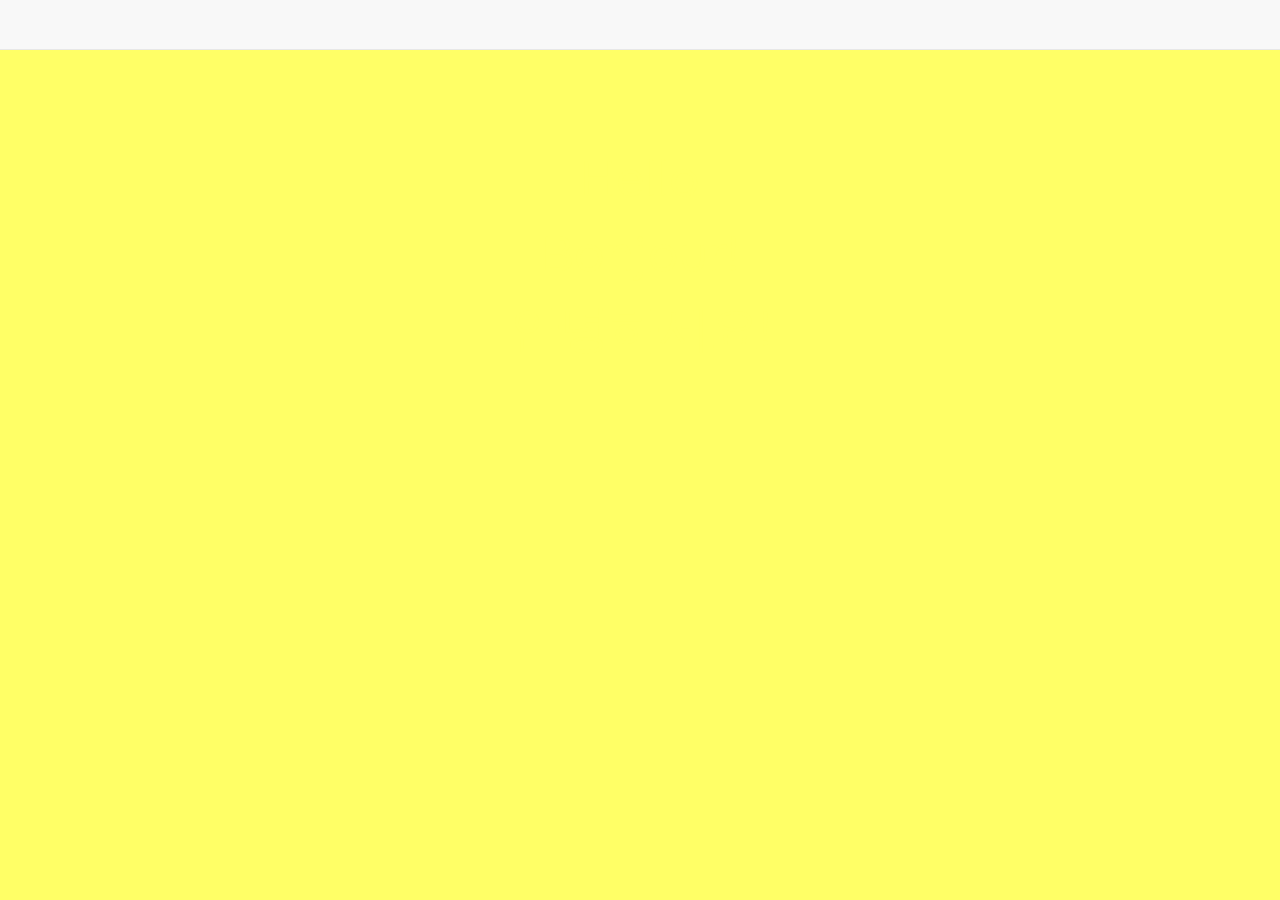
==== index.html @ fef34eb6 "Website attempt 2" ====
<!DOCTYPE html>
<html lang="en">
<head>
  <title>Samantha Price</title>
  <link href="https://fonts.googleapis.com/css?family=Quicksand" rel="stylesheet">
  <meta name="viewport" content="width=device-width, initial-scale=1">
  <link href="https://maxcdn.bootstrapcdn.com/bootstrap/3.3.7/css/bootstrap.min.css"
  rel="stylesheet"
  integrity="sha384-BVYiiSIFeK1dGmJRAkycuHAHRg32OmUcww7on3RYdg4Va+PmSTsz/K68vbdEjh4u"
  crossorigin="anonymous">
  <link rel= "stylesheet" type= "text/css" href= "style.css" >
</head>
<body>
  <div class="container">
    <nav class="navbar navbar-default navbar-fixed-top">
      <div class="container"></div>
    </nav>
    <div class="welcome">
      <h1 id="hello">Hello</h1>
      <h1 id="hello2">Bonjour!</h1>
      <h1 id="hello3"> 안녕하세요!</h1>
    </div>
  </div>
</nav>
</body>
</html>
---- style.css ----
body {
  font-family: 'Quicksand', sans-serif;
  background-color: rgb(255, 255, 102);
  padding-top: 70px;
}

#hello {
  color: rgb(255, 255, 102);
  font-size: 50px;
  animation-name: transition;
  animation-duration: 2s;
  animation-delay: 1s;
  animation-fill-mode: forwards;

}

@keyframes transition {
  from {color: rgb(255, 255, 102);}
  to {color: rgb(64, 64, 64);}
}

#hello2 {
  color: rgb(255, 255, 102);
  font-size: 50px;
  animation-name: transition2;
  animation-duration: 2s;
  animation-delay: 2s;
  animation-fill-mode: forwards;
}

@keyframes transition2 {
  from {color: rgb(255, 255, 102);}
  to {color: rgb(64, 64, 64);}
}

#hello3 {
  color: rgb(255, 255, 102);
  font-size: 50px;
  animation-name: transition3;
  animation-duration: 2s;
  animation-delay: 3s;
  animation-fill-mode: forwards;
}

@keyframes transition3 {
  from {color: rgb(255, 255, 102);}
  to {color: rgb(64, 64, 64);}
}

.welcome {
  margin: auto;
  width: 45%;
  padding-top: 60px;
  text-align: center;
}

#intro {
  color: rgb(64, 64, 64);
  font-size: 20px;
}
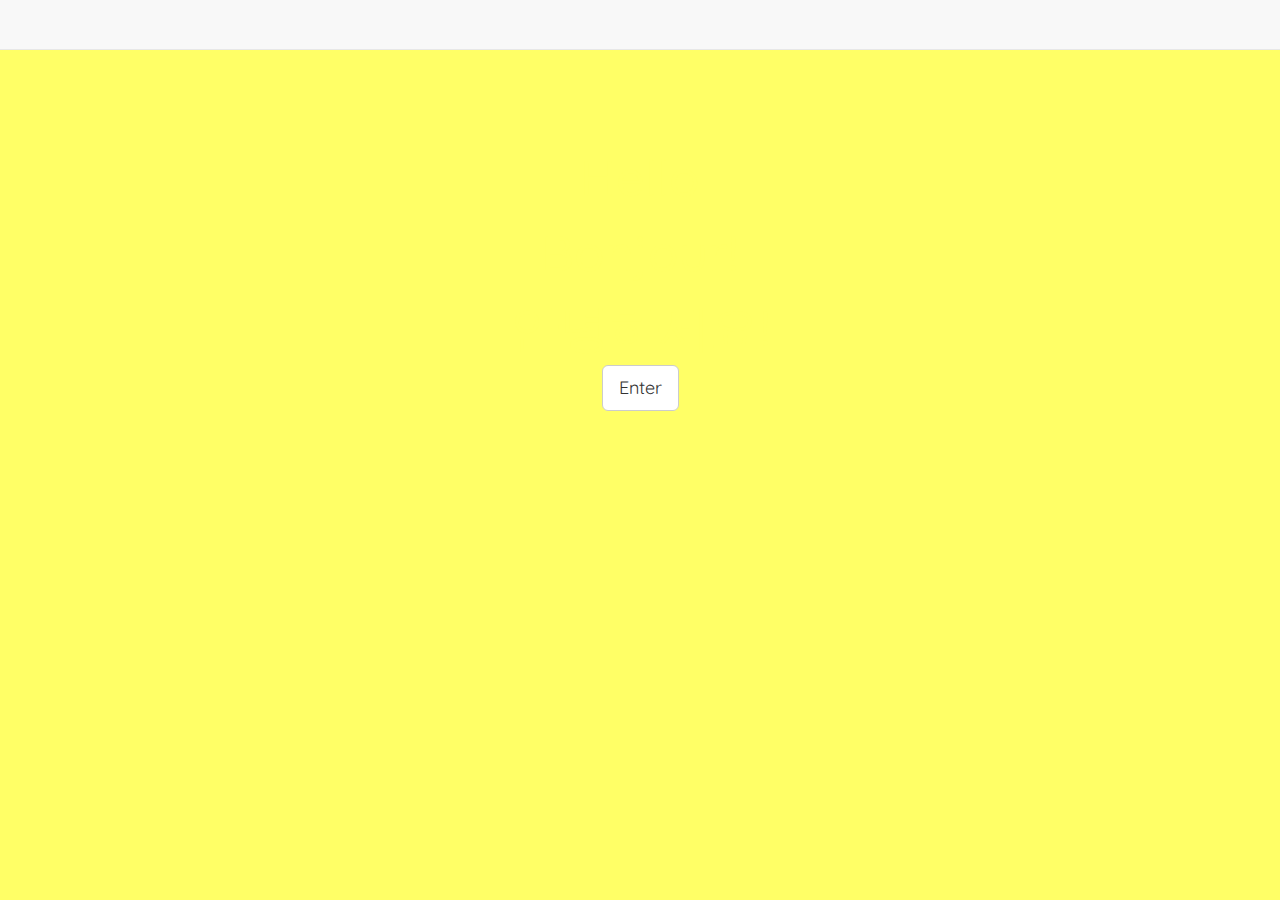
==== commit 796143aa: "Website with button" ====
--- a/index.html
+++ b/index.html
@@ -19,6 +19,7 @@
       <h1 id="hello">Hello</h1>
       <h1 id="hello2">Bonjour!</h1>
       <h1 id="hello3"> 안녕하세요!</h1>
+      <button type="button" class="btn btn-default btn-lg">Enter</button>
     </div>
   </div>
 </nav>
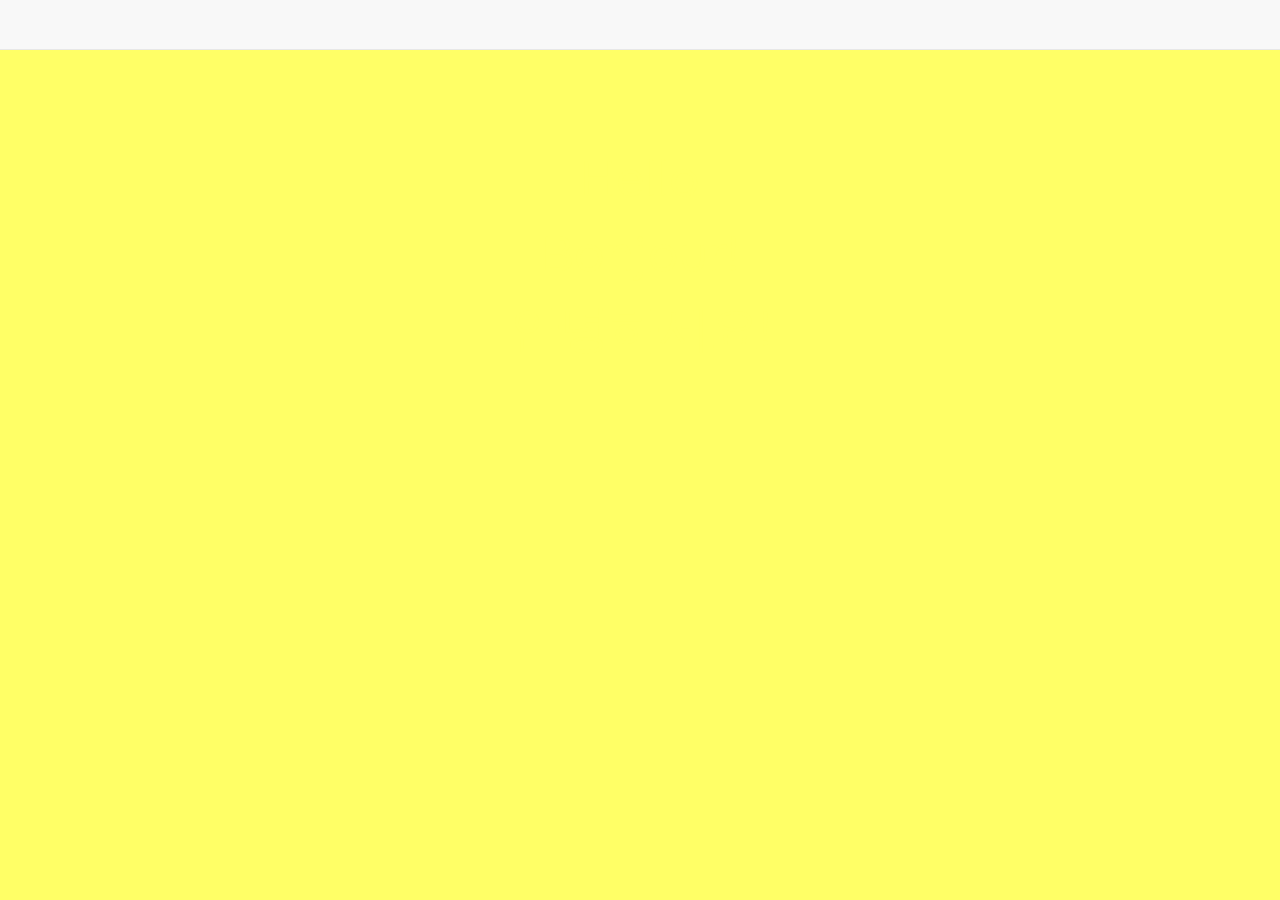
==== commit 5a8f5745: "Button and Styling" ====
--- a/index.html
+++ b/index.html
@@ -19,7 +19,9 @@
       <h1 id="hello">Hello</h1>
       <h1 id="hello2">Bonjour!</h1>
       <h1 id="hello3"> 안녕하세요!</h1>
-      <button type="button" class="btn btn-default btn-lg">Enter</button>
+      <div class="button">
+      <button type="button" class="enter">Enter</button>
+    </div>
     </div>
   </div>
 </nav>
--- a/style.css
+++ b/style.css
@@ -58,3 +58,28 @@
   color: rgb(64, 64, 64);
   font-size: 20px;
 }
+
+.enter {
+  background-color: rgb(255, 255, 102);
+    border: none;
+    color: rgb(255, 255, 102);
+    padding: 15px 32px;
+    text-align: center;
+    display: inline-block;
+    font-size: 25px;
+    animation-name: buttonTrans;
+    animation-duration: 2s;
+    animation-delay: 4s;
+    animation-fill-mode: forwards;
+}
+
+@keyframes buttonTrans {
+  from {background-color: rgb(255, 255, 102);}
+  to {background-color: #4CAF50;}
+  from {color: rgb(255, 255, 102);}
+  to {color: white;}
+}
+
+.button {
+    padding-top: 20px;
+}
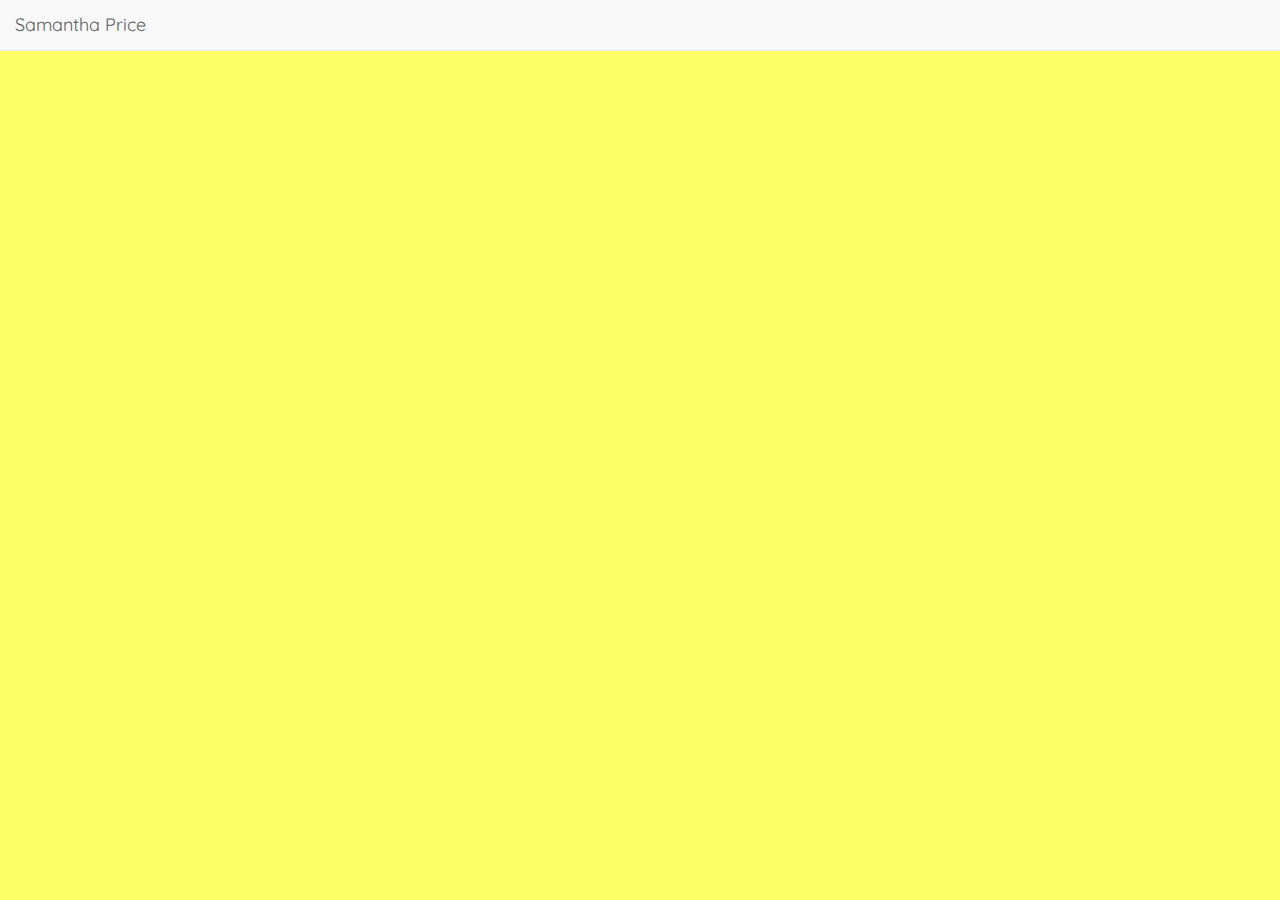
==== commit 0cfed32f: "Nav bar home" ====
--- a/index.html
+++ b/index.html
@@ -1,7 +1,7 @@
 <!DOCTYPE html>
 <html lang="en">
 <head>
-  <title>Samantha Price</title>
+  <title>Samantha Price - Webpage</title>
   <link href="https://fonts.googleapis.com/css?family=Quicksand" rel="stylesheet">
   <meta name="viewport" content="width=device-width, initial-scale=1">
   <link href="https://maxcdn.bootstrapcdn.com/bootstrap/3.3.7/css/bootstrap.min.css"
@@ -11,16 +11,25 @@
   <link rel= "stylesheet" type= "text/css" href= "style.css" >
 </head>
 <body>
-  <div class="container">
     <nav class="navbar navbar-default navbar-fixed-top">
-      <div class="container"></div>
+    <div class="container-fluid">
+    <div class="navbar-header">
+      <button type="button" class="navbar-toggle collapsed" data-toggle="collapse" data-target="#bs-example-navbar-collapse-1" aria-expanded="false">
+        <span class="sr-only">Toggle navigation</span>
+        <span class="icon-bar"></span>
+        <span class="icon-bar"></span>
+        <span class="icon-bar"></span>
+      </button>
+      <a class="navbar-brand" href="#">Samantha Price</a>
+    </div>
+  </div>
     </nav>
     <div class="welcome">
       <h1 id="hello">Hello</h1>
       <h1 id="hello2">Bonjour!</h1>
       <h1 id="hello3"> 안녕하세요!</h1>
       <div class="button">
-      <button type="button" class="enter">Enter</button>
+      <a href="intropage.html"><button type="button" class="enter">Enter</button></a>
     </div>
     </div>
   </div>
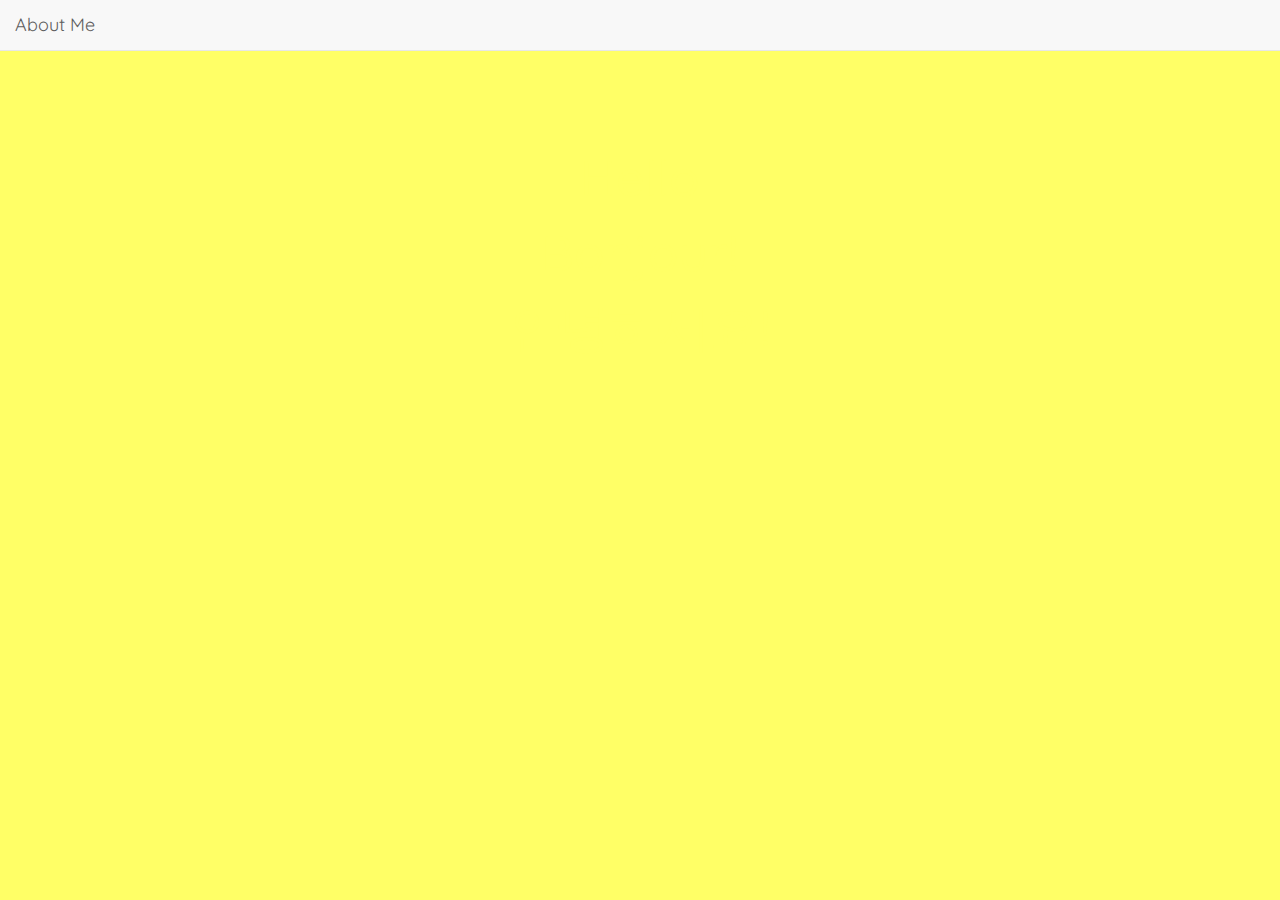
==== commit ab5201a1: "Added navigation option" ====
--- a/index.html
+++ b/index.html
@@ -20,7 +20,7 @@
         <span class="icon-bar"></span>
         <span class="icon-bar"></span>
       </button>
-      <a class="navbar-brand" href="#">Samantha Price</a>
+      <a class="navbar-brand" href="intropage.html">About Me</a>
     </div>
   </div>
     </nav>
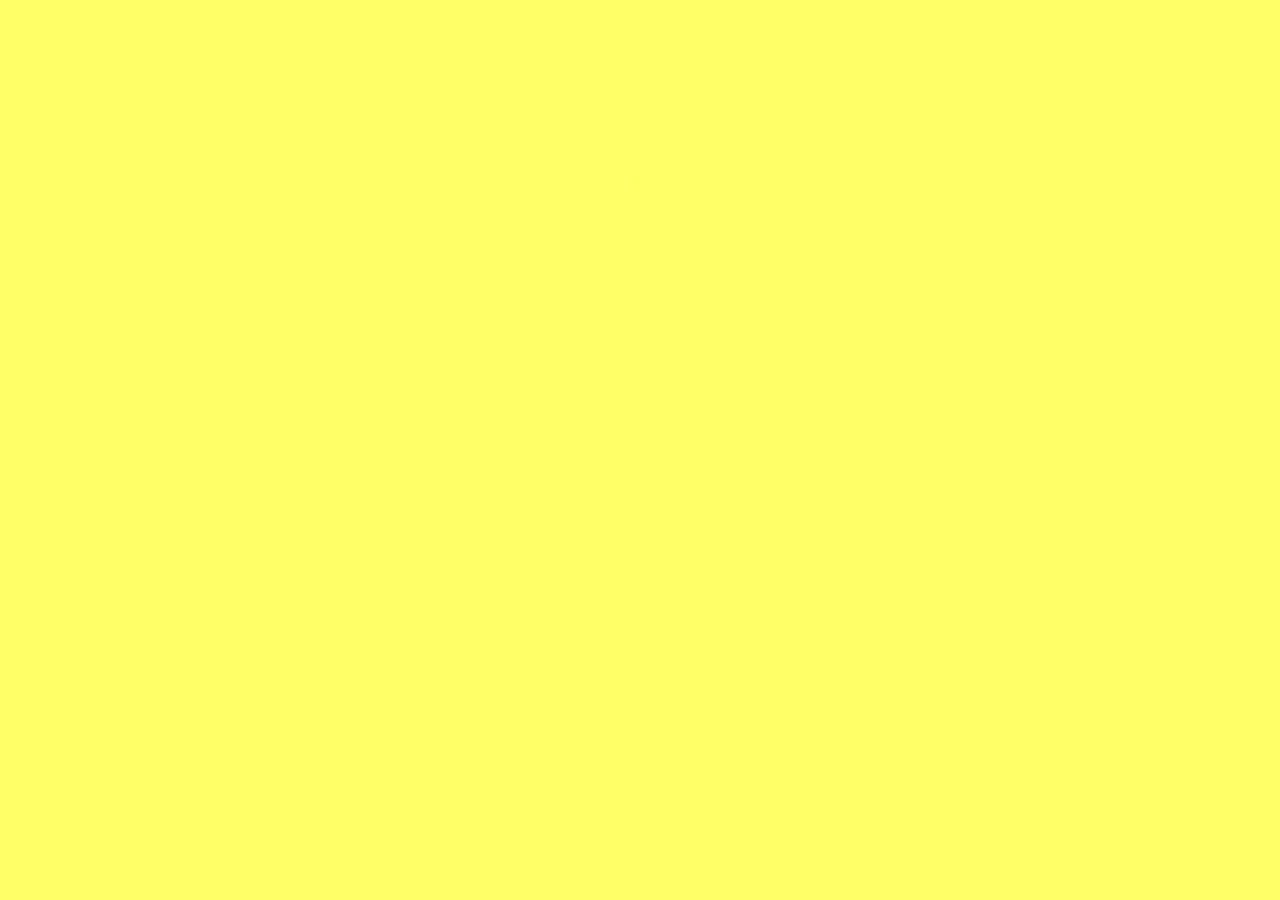
==== commit 9cebe703: "New pages and nav bar" ====
--- a/index.html
+++ b/index.html
@@ -8,22 +8,12 @@
   rel="stylesheet"
   integrity="sha384-BVYiiSIFeK1dGmJRAkycuHAHRg32OmUcww7on3RYdg4Va+PmSTsz/K68vbdEjh4u"
   crossorigin="anonymous">
+  <script src="https://maxcdn.bootstrapcdn.com/bootstrap/3.3.7/js/bootstrap.min.js"
+  integrity="sha384-Tc5IQib027qvyjSMfHjOMaLkfuWVxZxUPnCJA7l2mCWNIpG9mGCD8wGNIcPD7Txa"
+  crossorigin="anonymous"></script>
   <link rel= "stylesheet" type= "text/css" href= "style.css" >
 </head>
 <body>
-    <nav class="navbar navbar-default navbar-fixed-top">
-    <div class="container-fluid">
-    <div class="navbar-header">
-      <button type="button" class="navbar-toggle collapsed" data-toggle="collapse" data-target="#bs-example-navbar-collapse-1" aria-expanded="false">
-        <span class="sr-only">Toggle navigation</span>
-        <span class="icon-bar"></span>
-        <span class="icon-bar"></span>
-        <span class="icon-bar"></span>
-      </button>
-      <a class="navbar-brand" href="intropage.html">About Me</a>
-    </div>
-  </div>
-    </nav>
     <div class="welcome">
       <h1 id="hello">Hello</h1>
       <h1 id="hello2">Bonjour!</h1>
--- a/style.css
+++ b/style.css
@@ -49,7 +49,7 @@
 
 .welcome {
   margin: auto;
-  width: 45%;
+  width: 50%;
   padding-top: 60px;
   text-align: center;
 }
@@ -83,3 +83,60 @@
 .button {
     padding-top: 20px;
 }
+
+.intro {
+  margin: auto;
+  text-align: center;
+  width: 40%;
+}
+
+#aboutMe {
+  color: rgb(64, 64, 64);
+  font-size: 35px;
+  font-style: italic;
+}
+
+#introP {
+  color: rgb(64, 64, 64);
+  font-size: 20px;
+}
+
+#profilePic {
+  display: inline-block;
+  text-align: center;
+  margin-left: 10px;
+}
+
+#navBar {
+  background-color: rgb(64, 64, 64);
+}
+
+#brand {
+  color: white;
+  font-size: 25px;
+}
+
+.active {
+  color: rgb(64, 64, 64);
+  font-size: 18px;
+}
+
+#exp {
+  color: white;
+  font-size: 18px;
+}
+
+#proj {
+  color: white;
+  font-size: 18px;
+}
+
+#cont {
+  color: white;
+  font-size: 18px;
+}
+
+#abMe {
+  color: white;
+  font-size: 18px;
+}
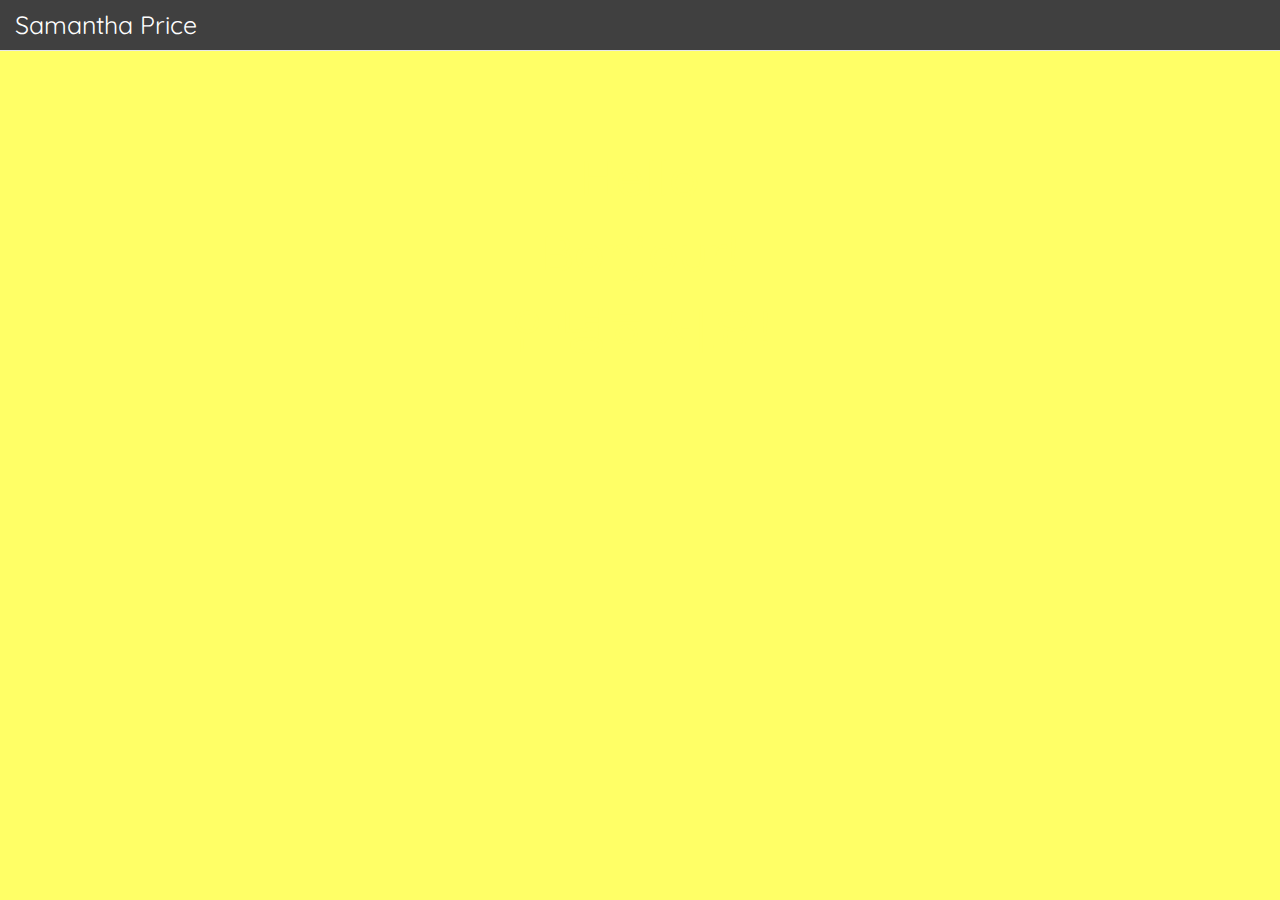
==== commit 73984078: "Javascript + nav bar" ====
--- a/index.html
+++ b/index.html
@@ -11,9 +11,16 @@
   <script src="https://maxcdn.bootstrapcdn.com/bootstrap/3.3.7/js/bootstrap.min.js"
   integrity="sha384-Tc5IQib027qvyjSMfHjOMaLkfuWVxZxUPnCJA7l2mCWNIpG9mGCD8wGNIcPD7Txa"
   crossorigin="anonymous"></script>
+  <script src="js/bootstrap.min.js"></script>
   <link rel= "stylesheet" type= "text/css" href= "style.css" >
 </head>
 <body>
+  <nav class="navbar navbar-default navbar-fixed-top" id="navBar">
+  <div class="container-fluid">
+  <div class="navbar-header">
+    <a class="navbar-brand" id="brand" href="index.html"> Samantha Price </a>
+  </div>
+</nav>
     <div class="welcome">
       <h1 id="hello">Hello</h1>
       <h1 id="hello2">Bonjour!</h1>
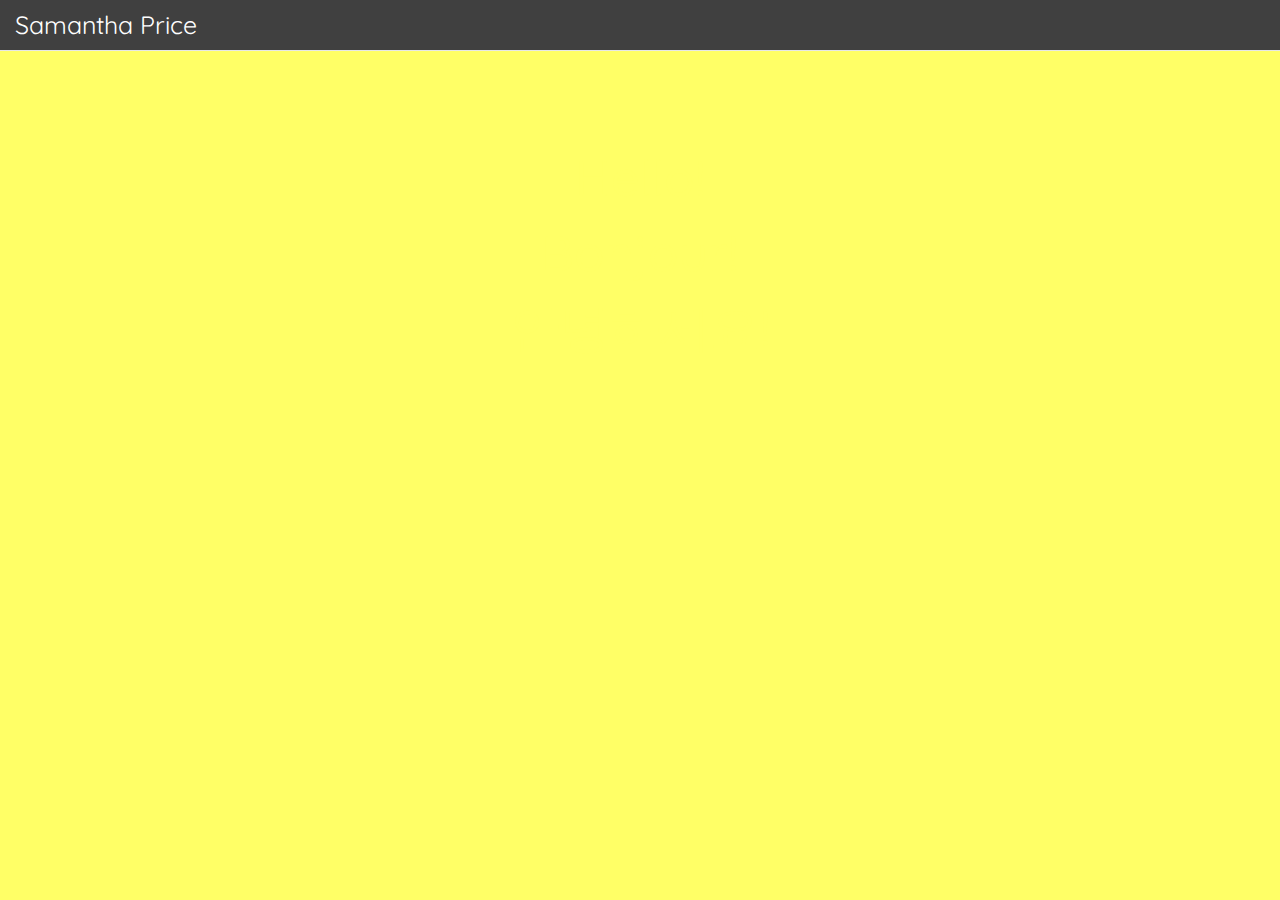
==== commit c37ba425: "Fixed nav bar" ====
--- a/index.html
+++ b/index.html
@@ -1,7 +1,8 @@
 <!DOCTYPE html>
 <html lang="en">
 <head>
-  <title>Samantha Price - Webpage</title>
+  <title>Samantha Price</title>
+  <script src="https://ajax.googleapis.com/ajax/libs/jquery/3.2.1/jquery.min.js"></script>
   <link href="https://fonts.googleapis.com/css?family=Quicksand" rel="stylesheet">
   <meta name="viewport" content="width=device-width, initial-scale=1">
   <link href="https://maxcdn.bootstrapcdn.com/bootstrap/3.3.7/css/bootstrap.min.css"
@@ -22,7 +23,7 @@
   </div>
 </nav>
     <div class="welcome">
-      <h1 id="hello">Hello</h1>
+      <h1 id="hello">Hello!</h1>
       <h1 id="hello2">Bonjour!</h1>
       <h1 id="hello3"> 안녕하세요!</h1>
       <div class="button">
